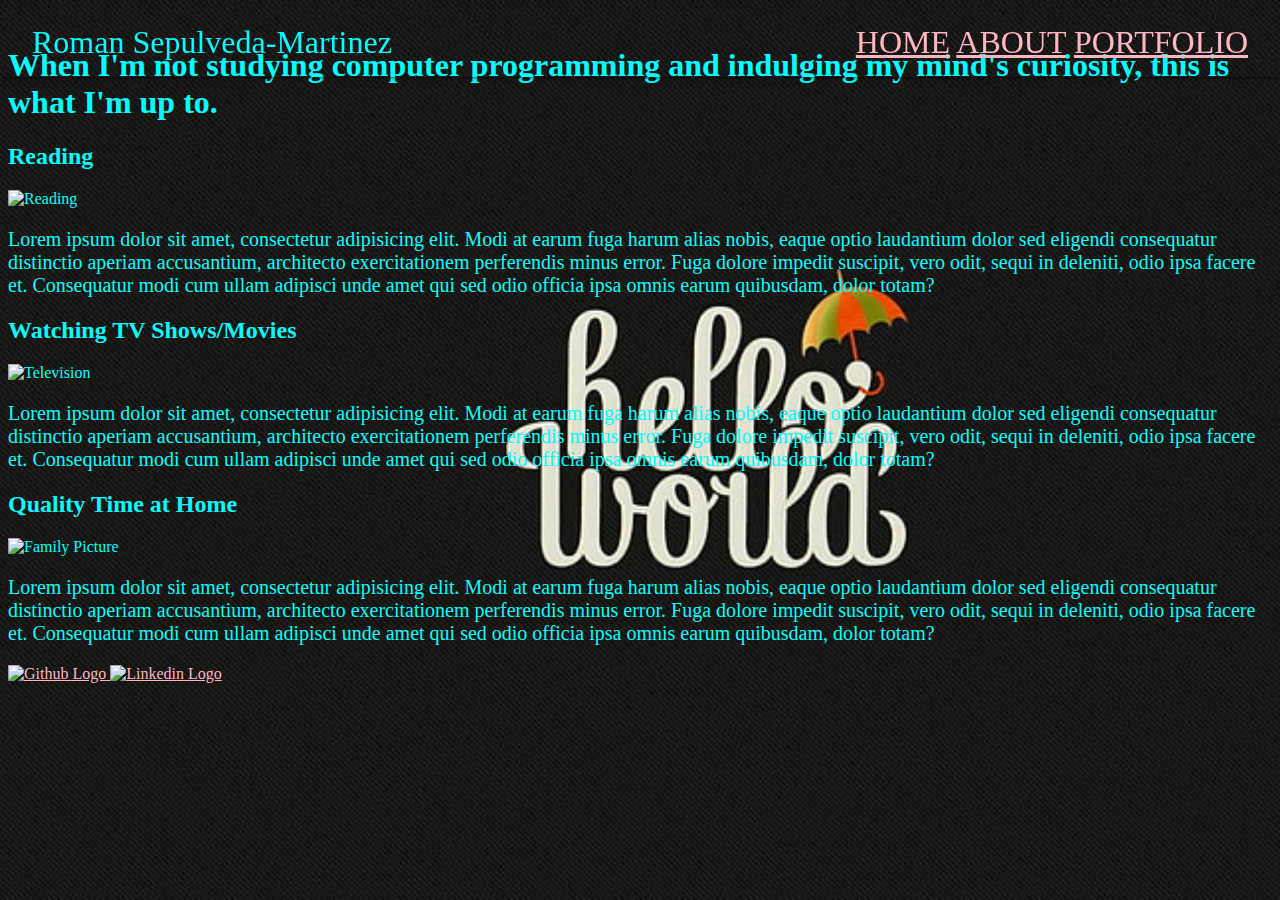
==== about.html @ 31b9619e "Added all files" ====
<!DOCTYPE html>
<html lang="en">

<head>
    <meta charset="UTF-8">
    <meta name="viewport" content="width=device-width, initial-scale=1.0">
    <title>Roman Sepulveda-Martinez Personal Website</title>
    <link rel="stylesheet" href="style.css">
    <script src="javascript.js"> </script>
</head>

<body>
    <header>
        <span class="name">Roman Sepulveda-Martinez</span>
        <nav class="links">
            <a class="active" href="index.html">HOME</a>
            <a href="about.html">ABOUT</a>
            <a href="portfolio.html">PORTFOLIO</a>
        </nav>
    </header>
    <br style="line-height: 100px;">
    <main>
        <h1>When I'm not studying computer programming and indulging my mind's curiosity, this is what I'm up to. </h1>
        <section>
            <h2>Reading</h2>
            <img src="https://media.wired.com/photos/5955c3573ff99d6b3a1d165c/3:2/w_1600%2Cc_limit/books.jpg"
                alt="Reading">
            <p style="font-size: 20px;">Lorem ipsum dolor sit amet, consectetur adipisicing elit. Modi at earum fuga
                harum
                alias nobis, eaque optio laudantium dolor sed eligendi consequatur distinctio aperiam accusantium,
                architecto exercitationem perferendis minus error.

                Fuga dolore impedit suscipit, vero odit, sequi in deleniti, odio ipsa facere et. Consequatur modi cum
                ullam adipisci unde amet qui sed odio officia ipsa omnis earum quibusdam, dolor totam?</p>
        </section>

        <section>
            <h2>Watching TV Shows/Movies</h2>
            <img src="https://media.wired.com/photos/5955c3573ff99d6b3a1d165c/3:2/w_1600%2Cc_limit/books.jpg"
                alt="Television">
            <p style="font-size: 20px;">Lorem ipsum dolor sit amet, consectetur adipisicing elit. Modi at earum fuga
                harum
                alias nobis, eaque optio laudantium dolor sed eligendi consequatur distinctio aperiam accusantium,
                architecto exercitationem perferendis minus error.

                Fuga dolore impedit suscipit, vero odit, sequi in deleniti, odio ipsa facere et. Consequatur modi cum
                ullam adipisci unde amet qui sed odio officia ipsa omnis earum quibusdam, dolor totam?</p>
        </section>

        <section>
            <h2>Quality Time at Home</h2>
            <img src="https://media.wired.com/photos/5955c3573ff99d6b3a1d165c/3:2/w_1600%2Cc_limit/books.jpg"
                alt="Family Picture">
            <p style="font-size: 20px;">Lorem ipsum dolor sit amet, consectetur adipisicing elit. Modi at earum fuga
                harum
                alias nobis, eaque optio laudantium dolor sed eligendi consequatur distinctio aperiam accusantium,
                architecto exercitationem perferendis minus error.

                Fuga dolore impedit suscipit, vero odit, sequi in deleniti, odio ipsa facere et. Consequatur modi cum
                ullam adipisci unde amet qui sed odio officia ipsa omnis earum quibusdam, dolor totam?</p>
        </section>
    </main>

    <footer>
        <a href="https://github.com/Roman-Sepulveda-Martinez" target="_blank">
            <img class="media-link" src="images/github.svg" alt="Github Logo">
        </a>
        <a href="https://linkedin.com" target="_blank">
            <img class="media-link" src="images/linkedin.svg" alt="Linkedin Logo">
        </a>
    </footer>

</body>

</html>
---- style.css ----
body {
    background-image: url('hello-world-.jpg');
    background-repeat: no-repeat;
    background-attachment: fixed;
    background-size: cover;
    color: aqua;
}

.name {
    float: left;
}

.links {
    float: right;
}

header::after {
    display: block;
    clear: both;
    content: '';
}

header {
    font-size: 2rem;
    position: fixed;
    left: 0;
    right: 0;
    padding: .5em 1em;
    box-shadow: 0 2px 4px -2px black;
}

section>img {
    height: 128px;
}

a {
    color: lightpink;
}

a:hover {
    color: lightcoral;
    background-color: transparent;
    text-decoration: underline;
}

.grid-container {
    display: grid;
    grid-template-columns: auto auto;
    column-gap: 800px;
}

.grid-item1 {
    grid-column-start: 1;
    grid-column-end: 2;
    padding: 0px 0px 20px 40px;
}

.grid-item2 {
    grid-column-start: 2;
    grid-column-end: 3;
    border: 10px dotted rgb(255, 85, 0);
    border-radius: 100%;
    font-size: 40px;
    padding: 0px 0px 70px 40px;
}
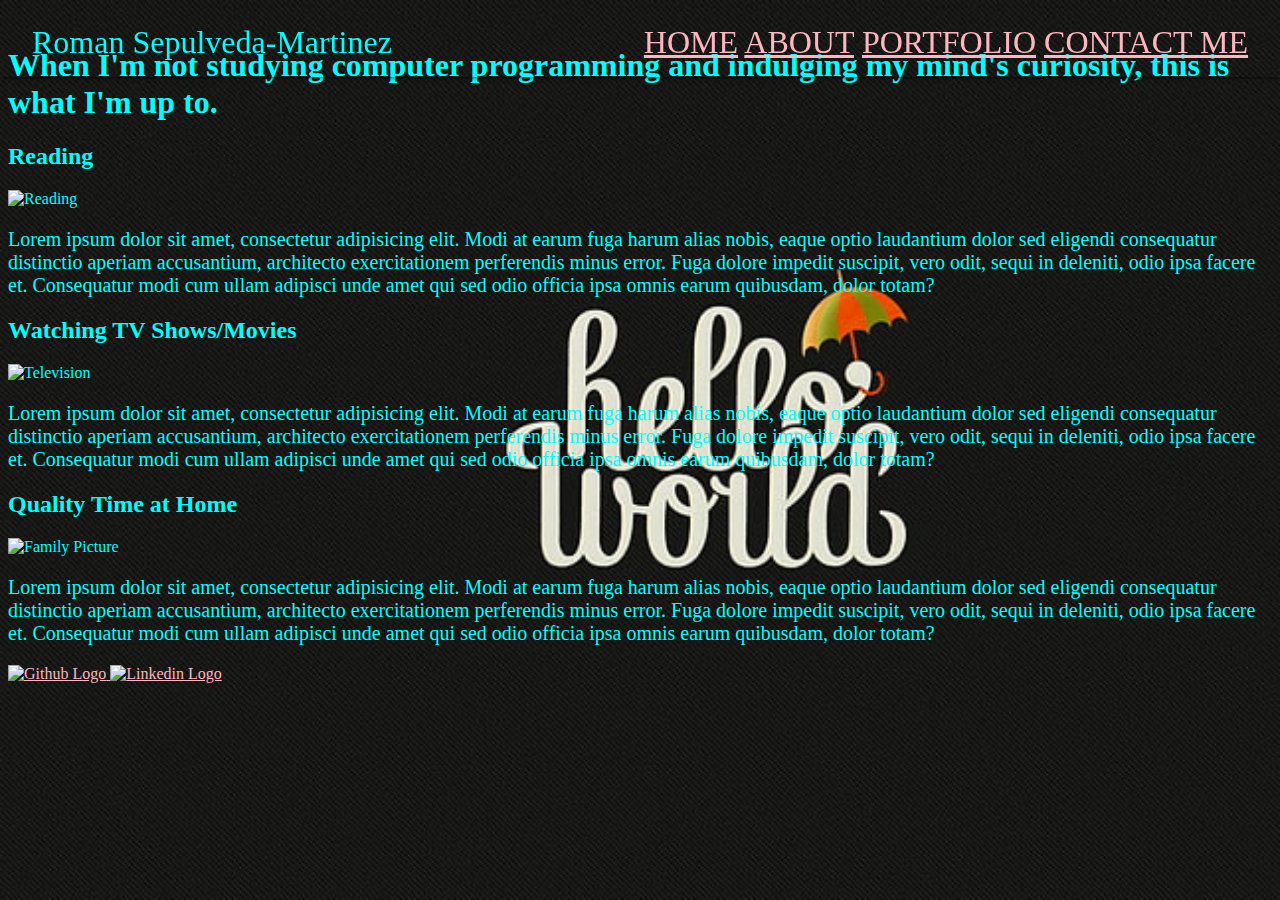
==== commit d47b0991: "Added contact for" ====
--- a/about.html
+++ b/about.html
@@ -16,6 +16,7 @@
             <a class="active" href="index.html">HOME</a>
             <a href="about.html">ABOUT</a>
             <a href="portfolio.html">PORTFOLIO</a>
+            <a href="contactme.html">CONTACT ME</a>
         </nav>
     </header>
     <br style="line-height: 100px;">
